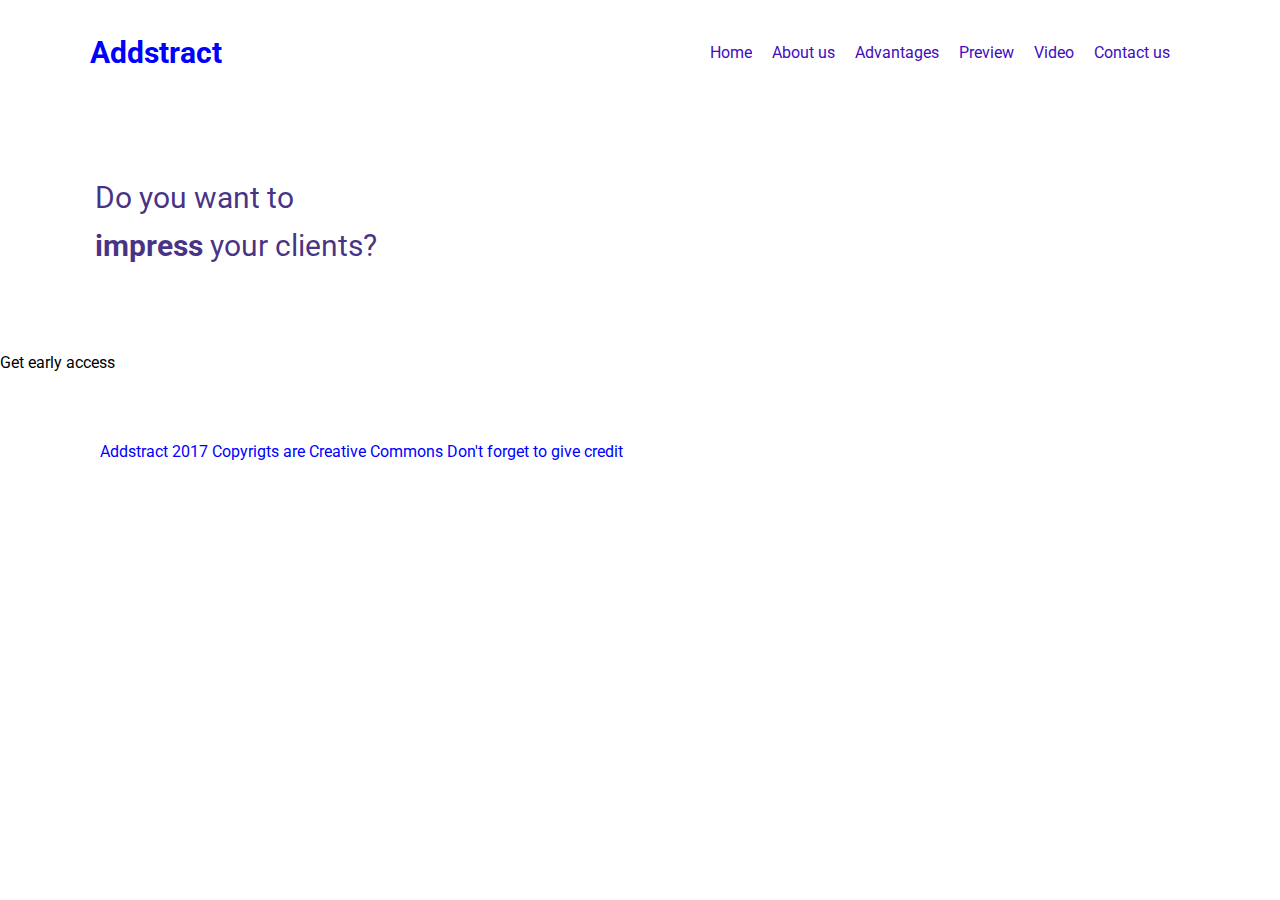
==== index.html @ 3198d1e5 "update practice one" ====
<!DOCTYPE html>
<html lang="en">
<head>
  <meta charset="UTF-8">
  <meta http-equiv="X-UA-Compatible" content="IE=edge">
  <meta name="viewport" content="width=device-width, initial-scale=1.0">
  <link rel="stylesheet" href="/normalize/normalize.css">
  <link rel="stylesheet" href="css/style.css">
  <title>Practice one</title>
</head>
<body>
  <!--================header=======-->
  <header id="header">
    <!--nav-->
    <nav class="nav">
      <div class="nav_logo">
        <p>Addstract</p>
      </div>
      <ul class="nav_li">
        <li>Home</li>
        <li>About us</li>
        <li>Advantages</li>
        <li>Preview</li>
        <li>Video</li>
        <li>Contact us</li>
      </ul>
    </nav>
    <!----------------header body ------------------------->
      <div class="header_body">
        <p>Do you want to<br>
        <b>impress</b> your clients?</p>
        <a class="Get-early-acccess">Get early access</a>
      </div>
    
  </header>
  <!-- footer -->
  <footer id="footer">
    <span>Addstract</span>
    <span>2017 Copyrigts are Creative Commons</span>
    <span>Don't forget to give credit</span>
</footer>
</body>
</html>
---- css/style.css ----
@import url('https://fonts.googleapis.com/css2?family=Roboto:wght@300&display=swap');
* { box-sizing: border-box;
    margin: 0;
    padding: 0;
    font-family: 'Roboto', sans-serif;
    line-height: 1.6;
}
#header {
  background-attachment: fixed;
  padding-top: 12px;
  padding-bottom: 60px;
}
#header .nav {
  top:0;
  position:relative;
  padding: 17px 90px;
  display: flex;
  justify-content:space-between; 
}
#header .nav .nav_logo p {
  font-weight: bold;
  font-size: 30px;
  color: blue;
}
#header .nav .nav_li {
  display: flex;
}
#header .nav .nav_li li {
  margin-top: 11px;
  list-style: none;
  margin-right: 20px;
  color: rgb(66, 12, 190);
}
#header .header_body p {
  border-bottom: 2px; 
  font-size: 30px;
  color: rgba(48, 22, 117, 0.877);
  padding: 80px 95px;
}
#header .header_body .Get-early-access:hover {
 display: block;
 font-size: 35px
} 
#footer {
 padding: 3px 100px;
 align-self: center;
 color: blue;
}
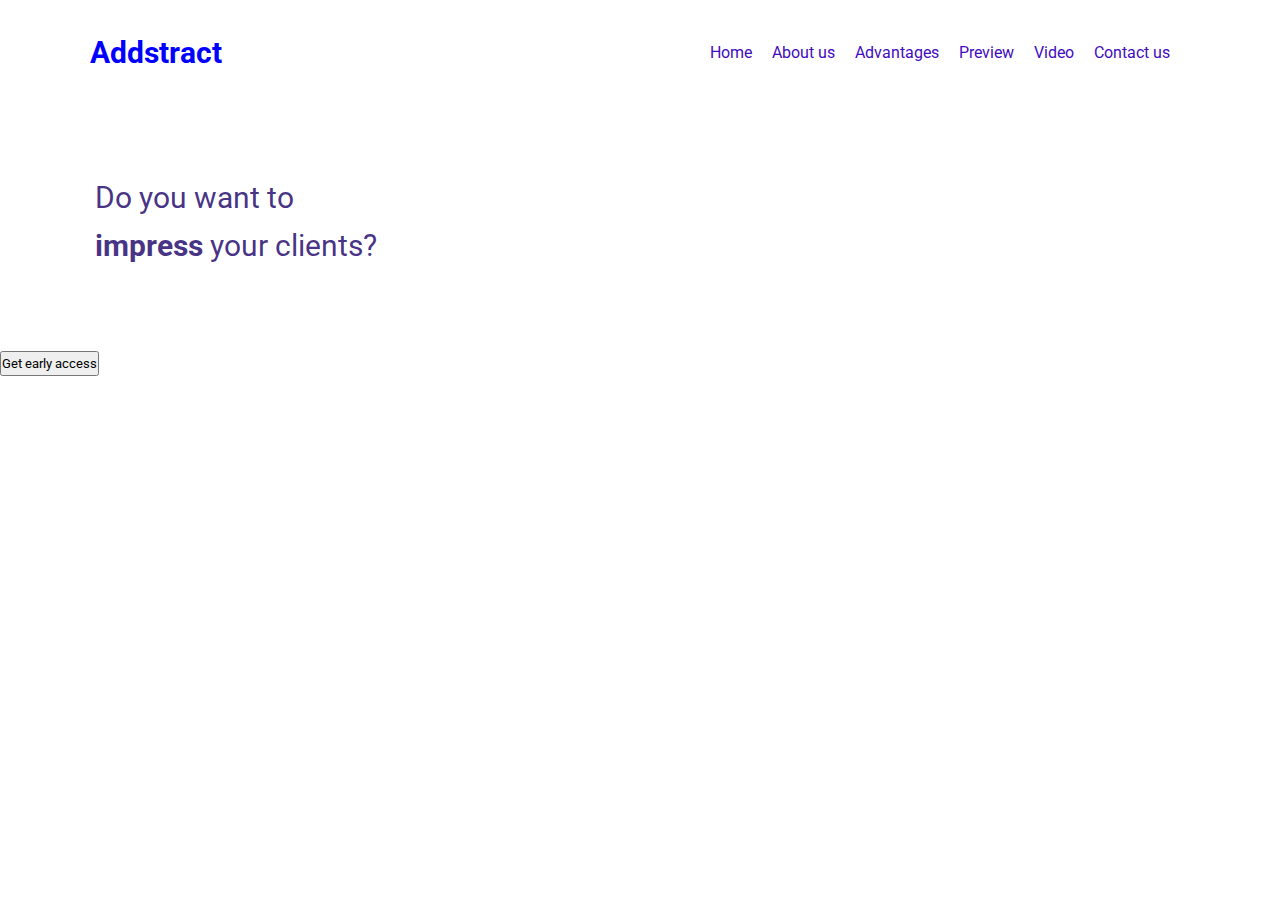
==== commit 236aecb8: "update practice one" ====
--- a/index.html
+++ b/index.html
@@ -8,14 +8,14 @@
   <link rel="stylesheet" href="css/style.css">
   <title>Practice one</title>
 </head>
-<body>
-  <!--================header=======-->
-  <header id="header">
-    <!--nav-->
-    <nav class="nav">
-      <div class="nav_logo">
-        <p>Addstract</p>
-      </div>
+  <body>
+   <!--================header=======-->
+    <header id="header" class="header">
+      <!--nav-->
+      <nav class="nav">
+        <div class="nav_logo">
+          <p>Addstract</p>
+        </div>
       <ul class="nav_li">
         <li>Home</li>
         <li>About us</li>
@@ -29,15 +29,8 @@
       <div class="header_body">
         <p>Do you want to<br>
         <b>impress</b> your clients?</p>
-        <a class="Get-early-acccess">Get early access</a>
+        <button class="Get-early-acccess">Get early access</button>
       </div>
-    
-  </header>
-  <!-- footer -->
-  <footer id="footer">
-    <span>Addstract</span>
-    <span>2017 Copyrigts are Creative Commons</span>
-    <span>Don't forget to give credit</span>
-</footer>
-</body>
-</html>+    </header>
+  </body>  
+</html>  
--- a/css/style.css
+++ b/css/style.css
@@ -37,12 +37,4 @@
   color: rgba(48, 22, 117, 0.877);
   padding: 80px 95px;
 }
-#header .header_body .Get-early-access:hover {
- display: block;
- font-size: 35px
-} 
-#footer {
- padding: 3px 100px;
- align-self: center;
- color: blue;
-}+
